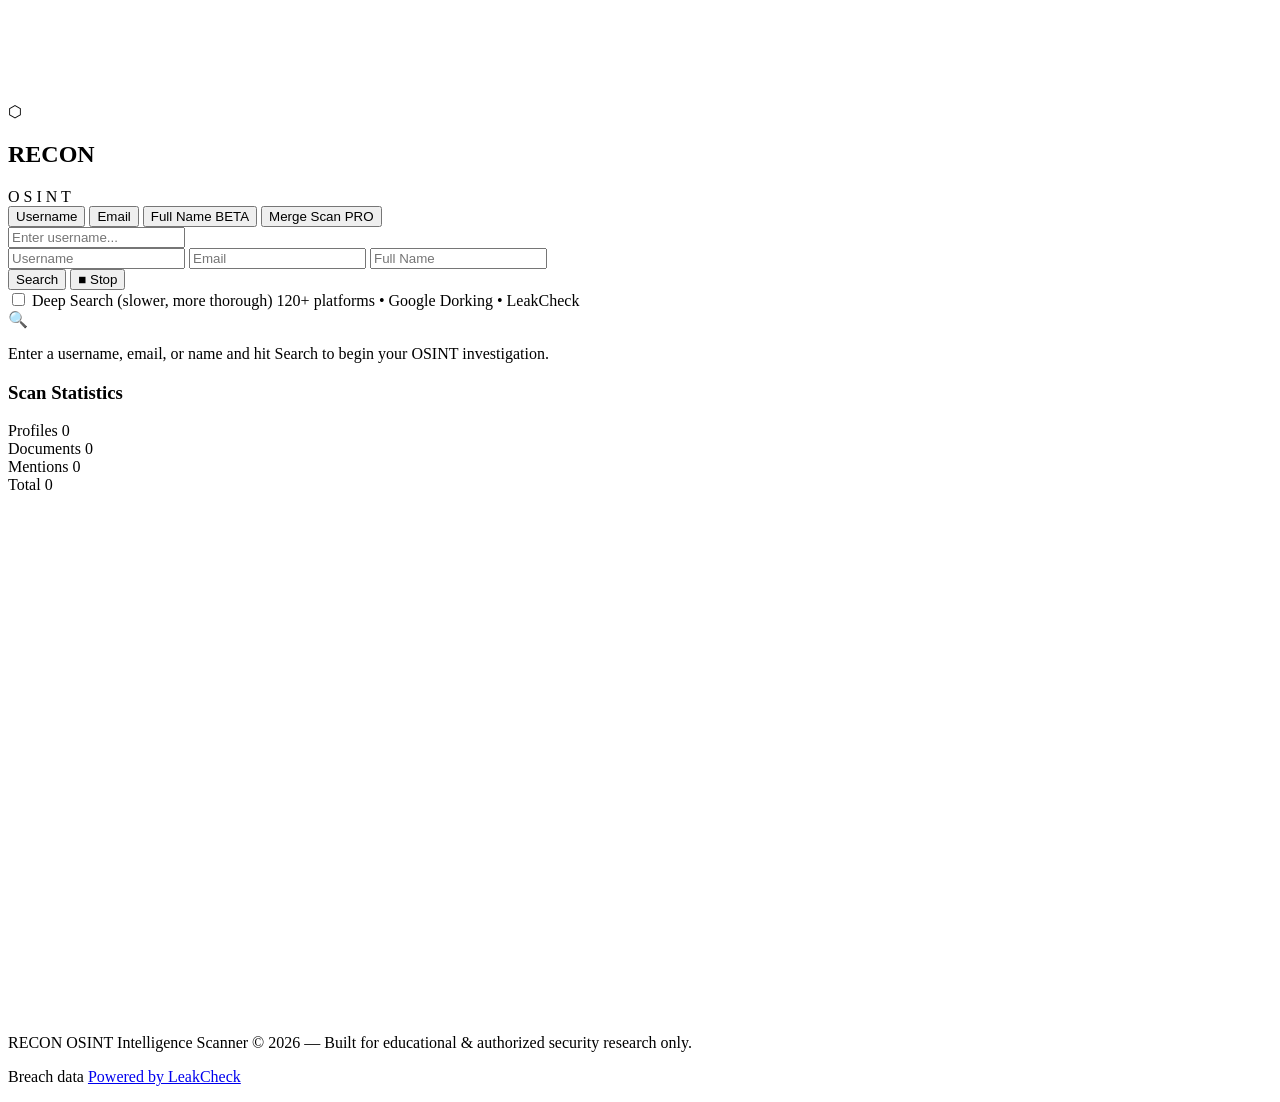
==== web/templates/index.html @ 2f206174 "RECON OSINT - Full platform with web interface, LeakCheck breach API, Merge Scan, and AdSense" ====
<!DOCTYPE html>
<html lang="en">
<head>
    <meta charset="UTF-8">
    <meta name="viewport" content="width=device-width, initial-scale=1.0">
    <title>RECON — OSINT Intelligence Scanner</title>
    <meta name="description" content="RECON OSINT Intelligence Scanner — Search usernames, emails, and full names across 120+ platforms with breach detection and identity correlation.">
    <link rel="stylesheet" href="/static/style.css">
    <link rel="icon" href="data:image/svg+xml,<svg xmlns='http://www.w3.org/2000/svg' viewBox='0 0 100 100'><text y='.9em' font-size='90'>⬡</text></svg>">
    
    <!-- Google AdSense -->
    <script async src="https://pagead2.googlesyndication.com/pagead/js/adsbygoogle.js?client=ca-pub-6109270472398539"
         crossorigin="anonymous"></script>
</head>
<body>

<div class="app-wrapper">

    <!-- ═══ Ad Banner Top ═══ -->
    <div class="ad-banner-top" id="ad-banner-top">
        <ins class="adsbygoogle"
             style="display:inline-block;width:728px;height:90px"
             data-ad-client="ca-pub-6109270472398539"
             data-ad-slot="auto"></ins>
        <script>(adsbygoogle = window.adsbygoogle || []).push({});</script>
    </div>

    <!-- ═══ Hero Section ═══ -->
    <section class="hero">
        <div class="hero-logo">
            <div class="hero-icon">⬡</div>
            <div class="hero-title">
                <h1>RECON</h1>
                <div class="subtitle">O S I N T</div>
            </div>
        </div>

        <!-- Mode Tabs -->
        <div class="mode-tabs" id="modeTabs">
            <button class="mode-tab active" data-mode="username" onclick="setMode('username')">Username</button>
            <button class="mode-tab" data-mode="email" onclick="setMode('email')">Email</button>
            <button class="mode-tab" data-mode="fullname" onclick="setMode('fullname')">
                Full Name
                <span class="badge">BETA</span>
            </button>
            <button class="mode-tab" data-mode="merge" onclick="setMode('merge')">
                Merge Scan
                <span class="badge">PRO</span>
            </button>
        </div>

        <!-- Search Bar -->
        <div class="search-bar" id="searchBar">
            <input type="text" id="searchInput" placeholder="Enter username..." 
                   autocomplete="off" spellcheck="false">
            
            <div class="merge-inputs" id="mergeInputs">
                <input type="text" id="mergeUser" placeholder="Username" autocomplete="off">
                <input type="text" id="mergeEmail" placeholder="Email" autocomplete="off">
                <input type="text" id="mergeName" placeholder="Full Name" autocomplete="off">
            </div>

            <button class="search-btn" id="searchBtn" onclick="startScan()">Search</button>
            <button class="stop-btn" id="stopBtn" onclick="stopScan()">■ Stop</button>
        </div>

        <!-- Options -->
        <div class="options-row">
            <label class="deep-check">
                <input type="checkbox" id="deepCheck">
                Deep Search (slower, more thorough)
            </label>
            <span class="source-label">120+ platforms • Google Dorking • LeakCheck</span>
        </div>
    </section>

    <!-- ═══ Main Content ═══ -->
    <div class="main-grid">
        <div class="content-area">

            <!-- Progress -->
            <div class="progress-section" id="progressSection" style="display:none;">
                <div class="progress-bar-wrapper">
                    <label>OVERALL</label>
                    <div class="progress-bar progress-overall">
                        <div class="fill" id="progressOverall"></div>
                    </div>
                </div>
                <div class="progress-bar-wrapper">
                    <label>GOOGLE DORKING</label>
                    <div class="progress-bar"><div class="fill" id="prog-Google Dorking"></div></div>
                </div>
                <div class="progress-bar-wrapper">
                    <label>USERNAME CHECK</label>
                    <div class="progress-bar"><div class="fill" id="prog-Username Check"></div></div>
                </div>
                <div class="progress-bar-wrapper">
                    <label>ENRICHMENT</label>
                    <div class="progress-bar"><div class="fill" id="prog-Enrichment"></div></div>
                </div>
                <div class="progress-bar-wrapper">
                    <label>EMAIL LOOKUP</label>
                    <div class="progress-bar"><div class="fill" id="prog-Email Lookup"></div></div>
                </div>
            </div>

            <!-- Results Header -->
            <div class="results-header" id="resultsHeader" style="display:none;">
                <h2>▎ RESULTS</h2>
                <div class="results-tabs" id="resultsTabs">
                    <button class="results-tab active" data-tab="all" onclick="filterResults('all')">ALL</button>
                    <button class="results-tab" data-tab="profiles" onclick="filterResults('profiles')">PROFILES</button>
                    <button class="results-tab" data-tab="documents" onclick="filterResults('documents')">DOCUMENTS</button>
                    <button class="results-tab" data-tab="mentions" onclick="filterResults('mentions')">MENTIONS</button>
                </div>
                <div class="action-btns">
                    <button class="action-btn" onclick="exportResults()">⬇ Export</button>
                    <button class="action-btn" onclick="copyUrls()">⎘ Copy URLs</button>
                </div>
            </div>

            <!-- Results Grid -->
            <div class="results-grid" id="resultsGrid">
                <div class="empty-state" id="emptyState">
                    <div class="icon">🔍</div>
                    <p>Enter a username, email, or name and hit Search to begin your OSINT investigation.</p>
                </div>
            </div>

            <!-- Terminal -->
            <div class="terminal" id="terminal" style="display:none;">
            </div>
        </div>

        <!-- Sidebar -->
        <div class="sidebar">
            <!-- Stats -->
            <div class="sidebar-card" id="statsCard">
                <h3>Scan Statistics</h3>
                <div class="stat-row">
                    <span class="stat-label">Profiles</span>
                    <span class="stat-value" id="statProfiles">0</span>
                </div>
                <div class="stat-row">
                    <span class="stat-label">Documents</span>
                    <span class="stat-value" id="statDocs">0</span>
                </div>
                <div class="stat-row">
                    <span class="stat-label">Mentions</span>
                    <span class="stat-value" id="statMentions">0</span>
                </div>
                <div class="stat-row">
                    <span class="stat-label">Total</span>
                    <span class="stat-value" id="statTotal" style="color:var(--accent);">0</span>
                </div>
            </div>

            <!-- Ad Sidebar -->
            <div class="ad-sidebar" id="ad-sidebar">
                <ins class="adsbygoogle"
                     style="display:inline-block;width:300px;height:250px"
                     data-ad-client="ca-pub-6109270472398539"
                     data-ad-slot="auto"></ins>
                <script>(adsbygoogle = window.adsbygoogle || []).push({});</script>
            </div>

            <!-- Second Ad -->
            <div class="ad-sidebar" id="ad-sidebar-2" style="margin-top:16px;">
                <ins class="adsbygoogle"
                     style="display:inline-block;width:300px;height:250px"
                     data-ad-client="ca-pub-6109270472398539"
                     data-ad-slot="auto"></ins>
                <script>(adsbygoogle = window.adsbygoogle || []).push({});</script>
            </div>
        </div>
    </div>

    <!-- ═══ Footer ═══ -->
    <footer class="footer">
        <p>RECON OSINT Intelligence Scanner &copy; 2026 &mdash; 
        Built for educational & authorized security research only.</p>
        <p style="margin-top:6px;">
            Breach data <a href="https://leakcheck.io" target="_blank">Powered by LeakCheck</a>
        </p>
    </footer>

</div>

<script src="/static/app.js"></script>
</body>
</html>
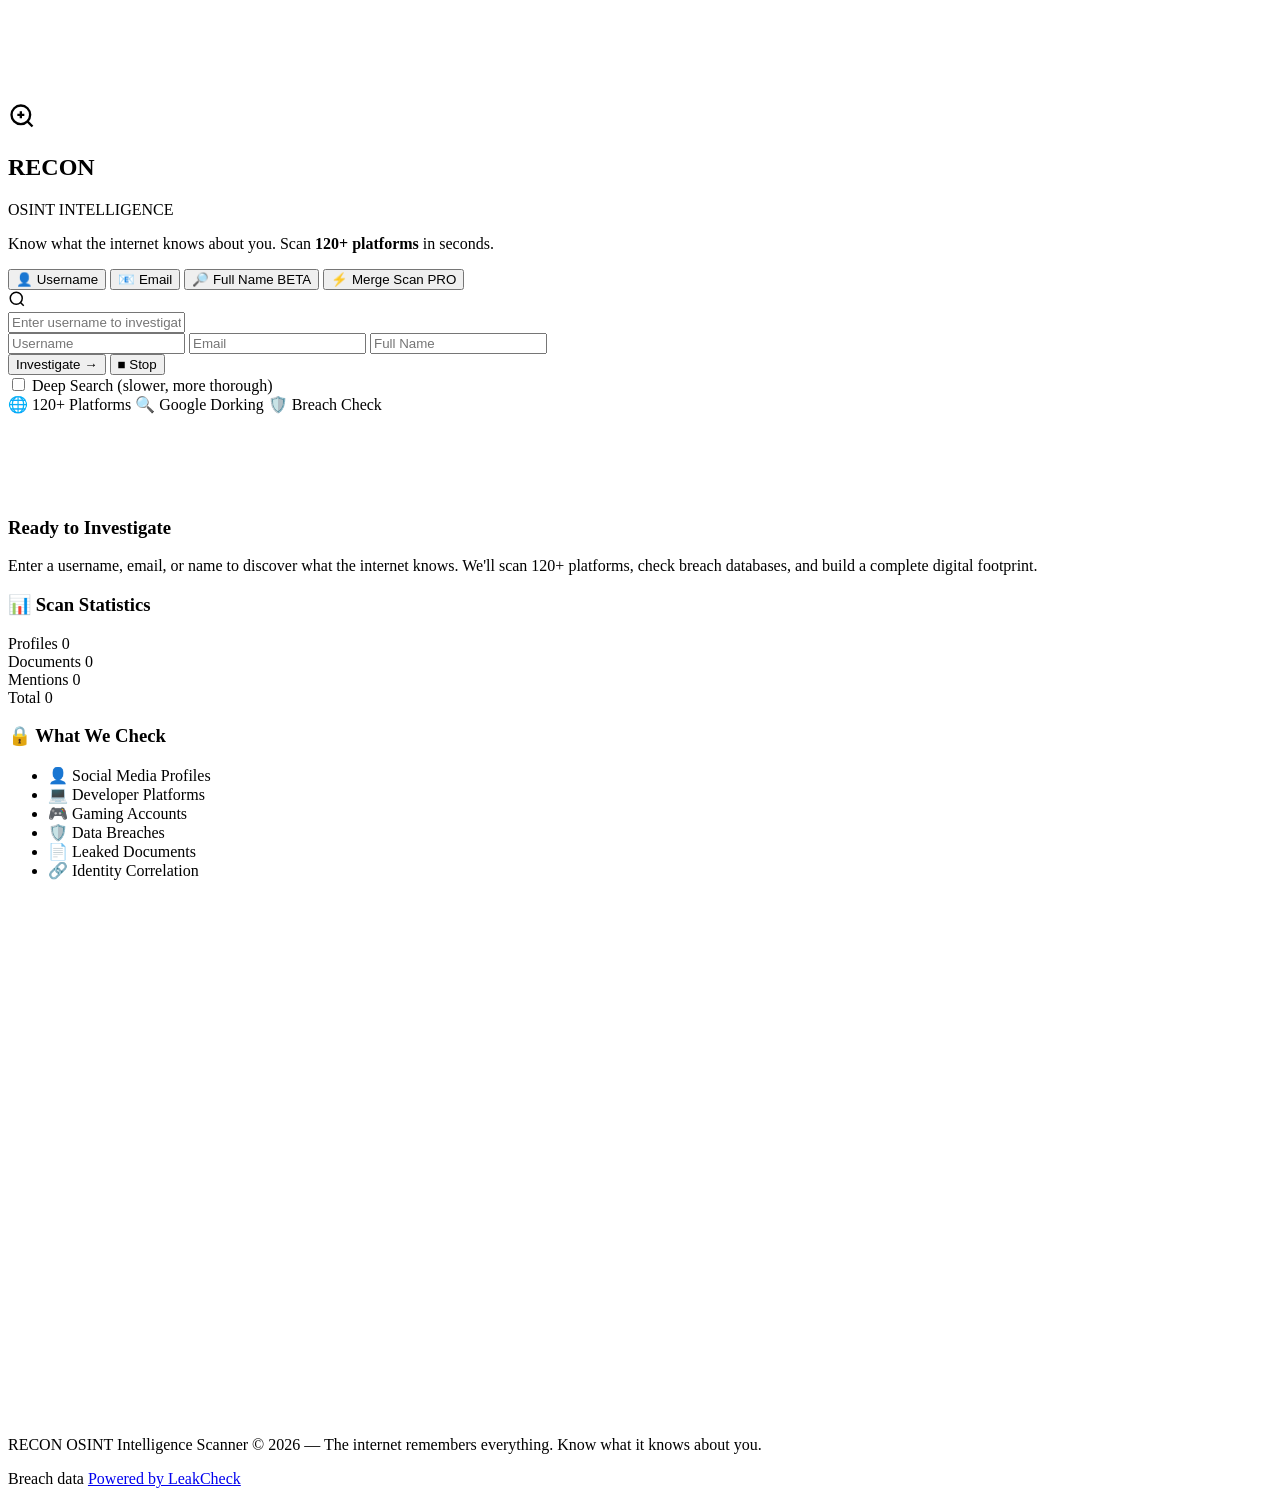
==== commit 6d915d20: "Update enrichment, scanner, UI, and add ads.txt" ====
--- a/web/templates/index.html
+++ b/web/templates/index.html
@@ -3,14 +3,16 @@
 <head>
     <meta charset="UTF-8">
     <meta name="viewport" content="width=device-width, initial-scale=1.0">
-    <title>RECON — OSINT Intelligence Scanner</title>
-    <meta name="description" content="RECON OSINT Intelligence Scanner — Search usernames, emails, and full names across 120+ platforms with breach detection and identity correlation.">
+    <title>RECON — OSINT Intelligence Scanner | Digital Footprint Analysis</title>
+    <meta name="description" content="RECON — The #1 OSINT Intelligence Scanner. Discover your digital footprint across 120+ platforms. Username search, email breach detection, identity correlation, and threat assessment.">
+    <meta name="keywords" content="OSINT, digital footprint, username search, breach detection, identity intelligence, open source intelligence">
     <link rel="stylesheet" href="/static/style.css">
     <link rel="icon" href="data:image/svg+xml,<svg xmlns='http://www.w3.org/2000/svg' viewBox='0 0 100 100'><text y='.9em' font-size='90'>⬡</text></svg>">
     
     <!-- Google AdSense -->
     <script async src="https://pagead2.googlesyndication.com/pagead/js/adsbygoogle.js?client=ca-pub-6109270472398539"
          crossorigin="anonymous"></script>
+    <meta name="google-adsense-account" content="ca-pub-6109270472398539">
 </head>
 <body>
 
@@ -28,30 +30,46 @@
     <!-- ═══ Hero Section ═══ -->
     <section class="hero">
         <div class="hero-logo">
-            <div class="hero-icon">⬡</div>
+            <div class="hero-icon">
+                <svg viewBox="0 0 24 24" width="28" height="28" fill="none" stroke="currentColor" stroke-width="2">
+                    <circle cx="11" cy="11" r="8"/>
+                    <path d="M21 21l-4.35-4.35"/>
+                    <path d="M11 8v6M8 11h6"/>
+                </svg>
+            </div>
             <div class="hero-title">
                 <h1>RECON</h1>
-                <div class="subtitle">O S I N T</div>
-            </div>
-        </div>
+                <div class="subtitle">OSINT INTELLIGENCE</div>
+            </div>
+        </div>
+        <p class="hero-tagline">Know what the internet knows about you. Scan <strong>120+ platforms</strong> in seconds.</p>
 
         <!-- Mode Tabs -->
         <div class="mode-tabs" id="modeTabs">
-            <button class="mode-tab active" data-mode="username" onclick="setMode('username')">Username</button>
-            <button class="mode-tab" data-mode="email" onclick="setMode('email')">Email</button>
+            <button class="mode-tab active" data-mode="username" onclick="setMode('username')">
+                <span class="tab-icon">👤</span> Username
+            </button>
+            <button class="mode-tab" data-mode="email" onclick="setMode('email')">
+                <span class="tab-icon">📧</span> Email
+            </button>
             <button class="mode-tab" data-mode="fullname" onclick="setMode('fullname')">
-                Full Name
+                <span class="tab-icon">🔎</span> Full Name
                 <span class="badge">BETA</span>
             </button>
             <button class="mode-tab" data-mode="merge" onclick="setMode('merge')">
-                Merge Scan
-                <span class="badge">PRO</span>
+                <span class="tab-icon">⚡</span> Merge Scan
+                <span class="badge pro-badge">PRO</span>
             </button>
         </div>
 
         <!-- Search Bar -->
         <div class="search-bar" id="searchBar">
-            <input type="text" id="searchInput" placeholder="Enter username..." 
+            <div class="search-icon-wrap">
+                <svg viewBox="0 0 24 24" width="18" height="18" fill="none" stroke="currentColor" stroke-width="2">
+                    <circle cx="11" cy="11" r="8"/><path d="M21 21l-4.35-4.35"/>
+                </svg>
+            </div>
+            <input type="text" id="searchInput" placeholder="Enter username to investigate..." 
                    autocomplete="off" spellcheck="false">
             
             <div class="merge-inputs" id="mergeInputs">
@@ -60,7 +78,10 @@
                 <input type="text" id="mergeName" placeholder="Full Name" autocomplete="off">
             </div>
 
-            <button class="search-btn" id="searchBtn" onclick="startScan()">Search</button>
+            <button class="search-btn" id="searchBtn" onclick="startScan()">
+                <span class="btn-text">Investigate</span>
+                <span class="btn-icon">→</span>
+            </button>
             <button class="stop-btn" id="stopBtn" onclick="stopScan()">■ Stop</button>
         </div>
 
@@ -68,11 +89,48 @@
         <div class="options-row">
             <label class="deep-check">
                 <input type="checkbox" id="deepCheck">
-                Deep Search (slower, more thorough)
+                <span class="check-label">Deep Search</span>
+                <span class="check-desc">(slower, more thorough)</span>
             </label>
-            <span class="source-label">120+ platforms • Google Dorking • LeakCheck</span>
+            <div class="source-badges">
+                <span class="source-badge">🌐 120+ Platforms</span>
+                <span class="source-badge">🔍 Google Dorking</span>
+                <span class="source-badge">🛡️ Breach Check</span>
+            </div>
         </div>
     </section>
+
+    <!-- ═══ Digital Footprint Score (appears after scan) ═══ -->
+    <div class="footprint-dashboard" id="footprintDashboard" style="display:none;">
+        <div class="dash-card score-card" id="scoreCard">
+            <div class="score-ring" id="scoreRing">
+                <svg viewBox="0 0 120 120" width="120" height="120">
+                    <circle cx="60" cy="60" r="54" fill="none" stroke="#1a1a2e" stroke-width="8"/>
+                    <circle id="scoreCircle" cx="60" cy="60" r="54" fill="none" stroke="var(--accent)" 
+                            stroke-width="8" stroke-linecap="round" stroke-dasharray="339.292" 
+                            stroke-dashoffset="339.292" transform="rotate(-90 60 60)"
+                            style="transition: stroke-dashoffset 1.5s ease;"/>
+                </svg>
+                <div class="score-value" id="scoreValue">--</div>
+                <div class="score-label">EXPOSURE</div>
+            </div>
+            <div class="score-details">
+                <h3>Digital Footprint</h3>
+                <p class="score-grade" id="scoreGrade">Scanning...</p>
+                <div class="score-breakdown" id="scoreBreakdown"></div>
+            </div>
+        </div>
+        <div class="dash-card risk-card" id="riskCard">
+            <h3>⚠️ Risk Assessment</h3>
+            <div class="risk-items" id="riskItems">
+                <div class="risk-placeholder">Analyzing your exposure...</div>
+            </div>
+        </div>
+        <div class="dash-card platforms-card" id="platformsCard">
+            <h3>🌐 Platforms Found</h3>
+            <div class="found-platforms" id="foundPlatforms"></div>
+        </div>
+    </div>
 
     <!-- ═══ Main Content ═══ -->
     <div class="main-grid">
@@ -106,7 +164,7 @@
 
             <!-- Results Header -->
             <div class="results-header" id="resultsHeader" style="display:none;">
-                <h2>▎ RESULTS</h2>
+                <h2>▎ INTELLIGENCE REPORT</h2>
                 <div class="results-tabs" id="resultsTabs">
                     <button class="results-tab active" data-tab="all" onclick="filterResults('all')">ALL</button>
                     <button class="results-tab" data-tab="profiles" onclick="filterResults('profiles')">PROFILES</button>
@@ -122,8 +180,16 @@
             <!-- Results Grid -->
             <div class="results-grid" id="resultsGrid">
                 <div class="empty-state" id="emptyState">
-                    <div class="icon">🔍</div>
-                    <p>Enter a username, email, or name and hit Search to begin your OSINT investigation.</p>
+                    <div class="empty-graphic">
+                        <svg viewBox="0 0 120 120" width="80" height="80" fill="none" stroke="var(--accent)" stroke-width="1.5" opacity="0.3">
+                            <circle cx="50" cy="50" r="35"/>
+                            <path d="M75 75l25 25" stroke-width="3" stroke-linecap="round"/>
+                            <circle cx="50" cy="50" r="15" stroke-dasharray="4 4"/>
+                            <path d="M50 40v20M40 50h20"/>
+                        </svg>
+                    </div>
+                    <h3>Ready to Investigate</h3>
+                    <p>Enter a username, email, or name to discover what the internet knows. We'll scan 120+ platforms, check breach databases, and build a complete digital footprint.</p>
                 </div>
             </div>
 
@@ -136,23 +202,36 @@
         <div class="sidebar">
             <!-- Stats -->
             <div class="sidebar-card" id="statsCard">
-                <h3>Scan Statistics</h3>
+                <h3>📊 Scan Statistics</h3>
                 <div class="stat-row">
                     <span class="stat-label">Profiles</span>
-                    <span class="stat-value" id="statProfiles">0</span>
+                    <span class="stat-value stat-profiles" id="statProfiles">0</span>
                 </div>
                 <div class="stat-row">
                     <span class="stat-label">Documents</span>
-                    <span class="stat-value" id="statDocs">0</span>
+                    <span class="stat-value stat-docs" id="statDocs">0</span>
                 </div>
                 <div class="stat-row">
                     <span class="stat-label">Mentions</span>
-                    <span class="stat-value" id="statMentions">0</span>
-                </div>
-                <div class="stat-row">
+                    <span class="stat-value stat-mentions" id="statMentions">0</span>
+                </div>
+                <div class="stat-row stat-total-row">
                     <span class="stat-label">Total</span>
                     <span class="stat-value" id="statTotal" style="color:var(--accent);">0</span>
                 </div>
+            </div>
+
+            <!-- Features -->
+            <div class="sidebar-card features-card">
+                <h3>🔒 What We Check</h3>
+                <ul class="feature-list">
+                    <li><span class="feat-icon">👤</span> Social Media Profiles</li>
+                    <li><span class="feat-icon">💻</span> Developer Platforms</li>
+                    <li><span class="feat-icon">🎮</span> Gaming Accounts</li>
+                    <li><span class="feat-icon">🛡️</span> Data Breaches</li>
+                    <li><span class="feat-icon">📄</span> Leaked Documents</li>
+                    <li><span class="feat-icon">🔗</span> Identity Correlation</li>
+                </ul>
             </div>
 
             <!-- Ad Sidebar -->
@@ -178,7 +257,7 @@
     <!-- ═══ Footer ═══ -->
     <footer class="footer">
         <p>RECON OSINT Intelligence Scanner &copy; 2026 &mdash; 
-        Built for educational & authorized security research only.</p>
+        The internet remembers everything. Know what it knows about you.</p>
         <p style="margin-top:6px;">
             Breach data <a href="https://leakcheck.io" target="_blank">Powered by LeakCheck</a>
         </p>
